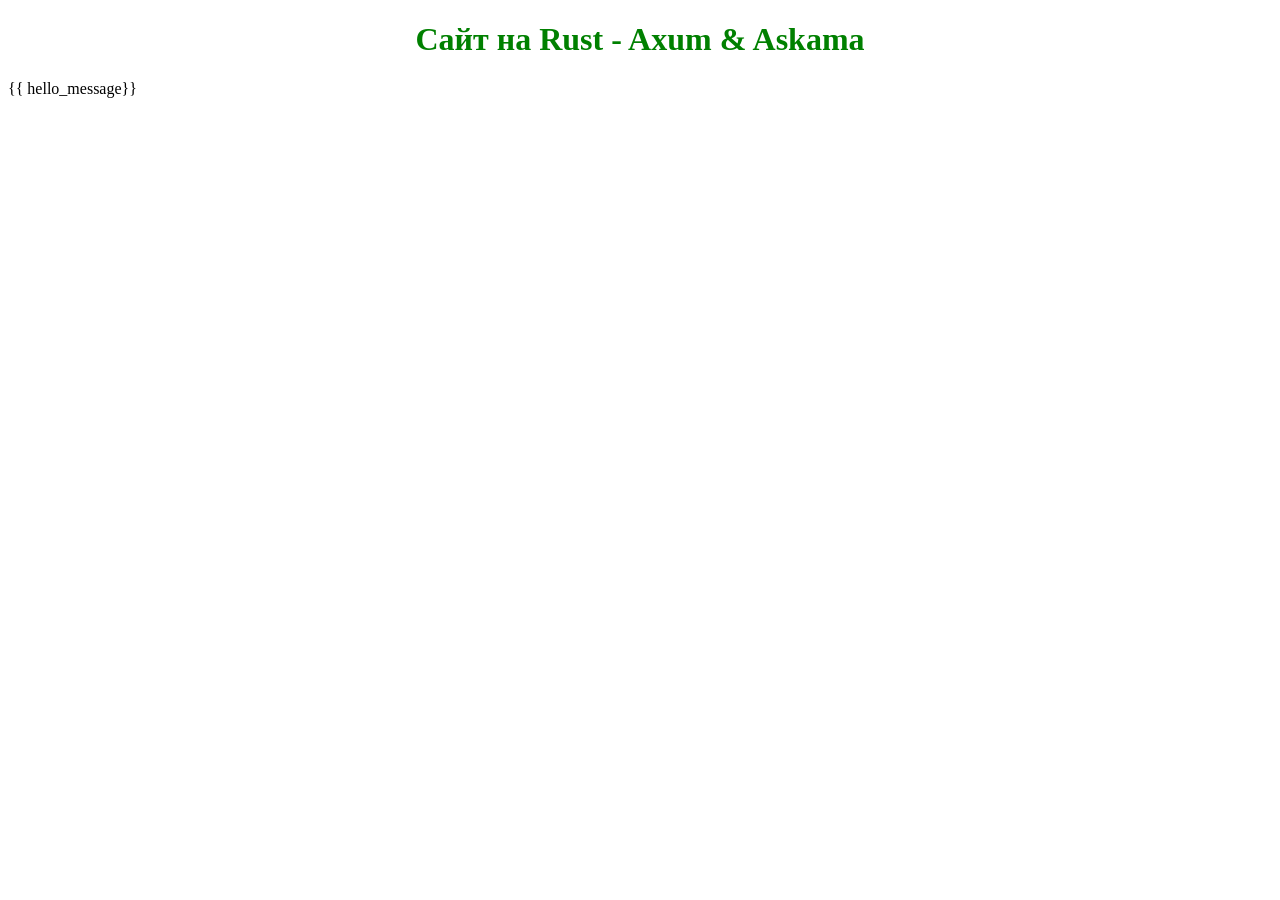
==== templates/index.html @ edf70b75 "Save" ====
<!doctype html>
<html lang="en">
    <head>
        <meta charset="UTF-8" />
        <meta name="viewport" content="width=device-width, initial-scale=1.0" />
        <link rel="stylesheet" href="/static/main.css" />
        <title>Главная</title>
    </head>
    <body>
        <h1>Сайт на Rust - Axum & Askama</h1>
        <p>{{ hello_message}}</p>
    </body>
</html>
---- static/main.css ----
h1 {
    justify-content: center;
    display: flex;
    align-items: center;
    color: green;
}
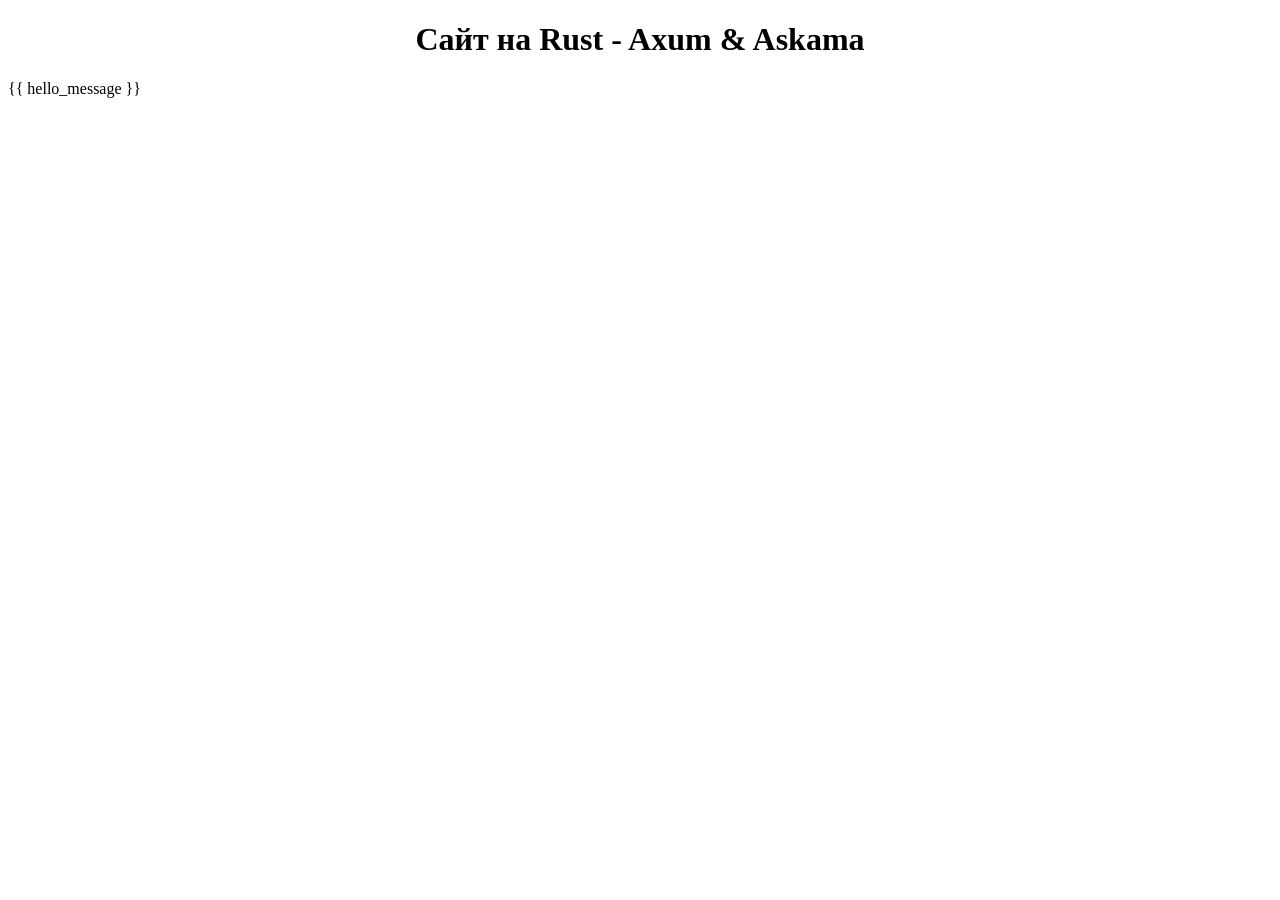
==== commit 6d5c075f: "Added category page" ====
--- a/templates/index.html
+++ b/templates/index.html
@@ -8,6 +8,6 @@
     </head>
     <body>
         <h1>Сайт на Rust - Axum & Askama</h1>
-        <p>{{ hello_message}}</p>
+        <p>{{ hello_message }}</p>
     </body>
 </html>
--- a/static/main.css
+++ b/static/main.css
@@ -2,5 +2,4 @@
     justify-content: center;
     display: flex;
     align-items: center;
-    color: green;
 }
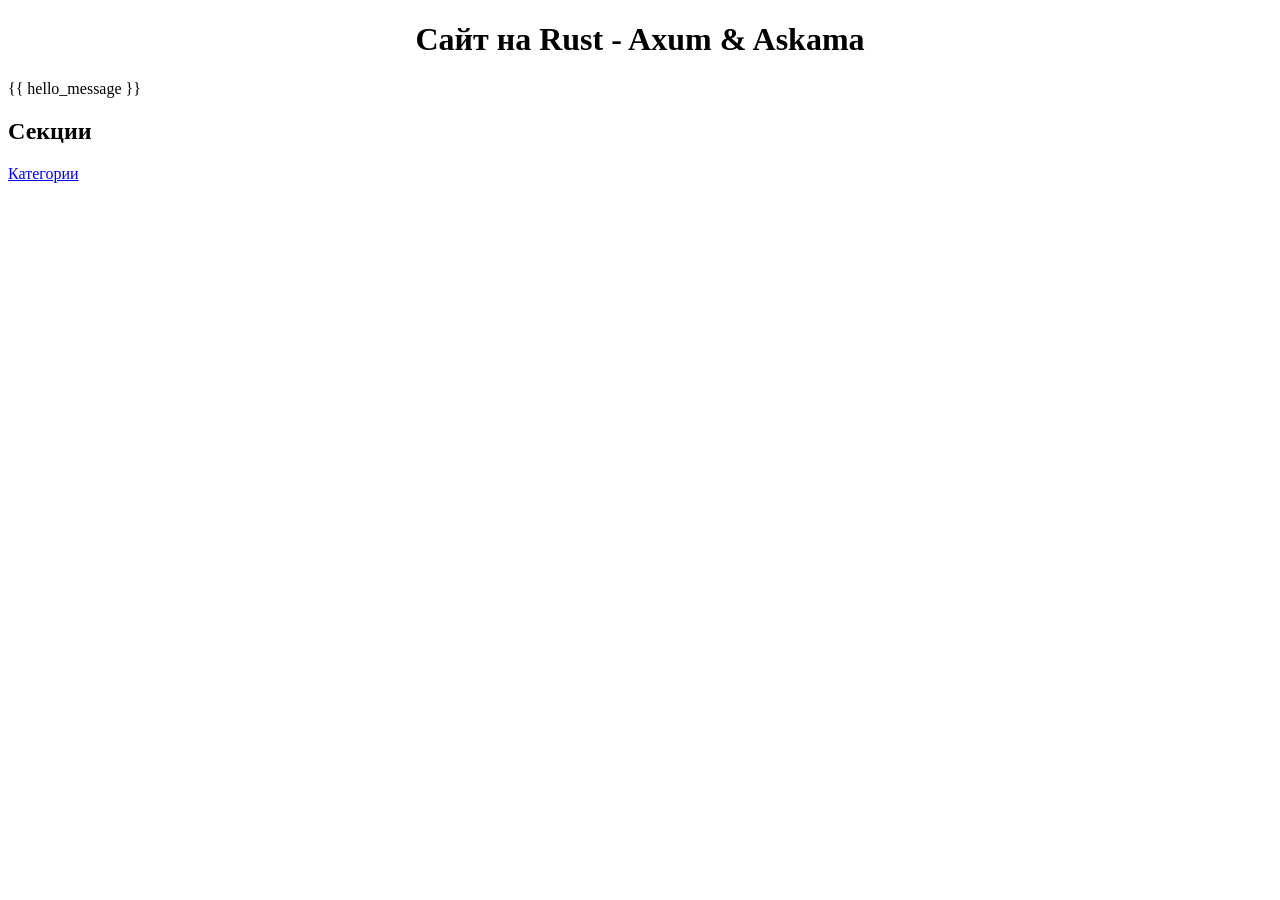
==== commit 06c8f3ca: "Save" ====
--- a/templates/index.html
+++ b/templates/index.html
@@ -9,5 +9,8 @@
     <body>
         <h1>Сайт на Rust - Axum & Askama</h1>
         <p>{{ hello_message }}</p>
+
+        <h2>Секции</h2>
+        <p><a href="/categories">Категории</a></p>
     </body>
 </html>
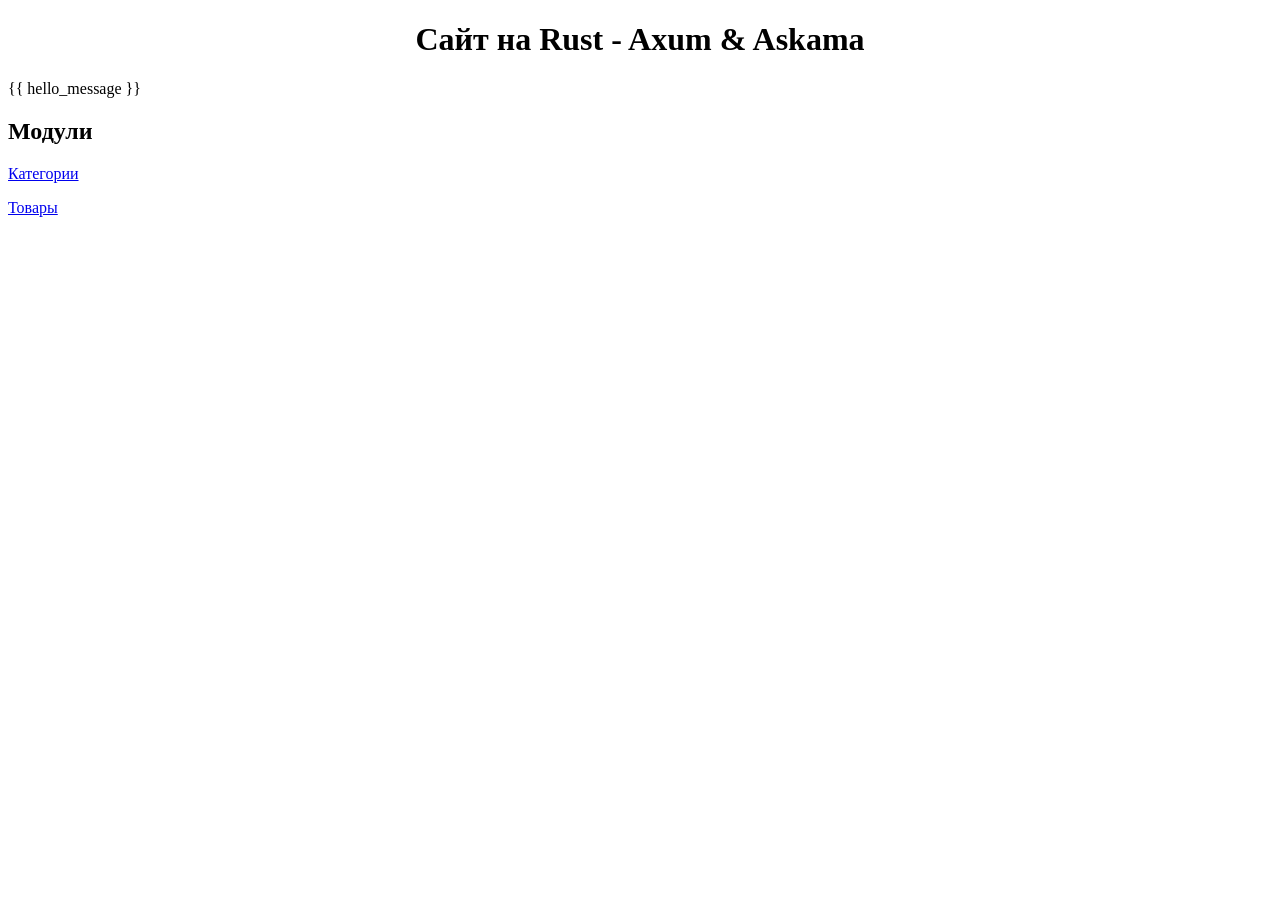
==== commit 0ecfc825: "Save" ====
--- a/templates/index.html
+++ b/templates/index.html
@@ -10,7 +10,8 @@
         <h1>Сайт на Rust - Axum & Askama</h1>
         <p>{{ hello_message }}</p>
 
-        <h2>Секции</h2>
+        <h2>Модули</h2>
         <p><a href="/categories">Категории</a></p>
+        <p><a href="/products">Товары</a></p>
     </body>
 </html>
